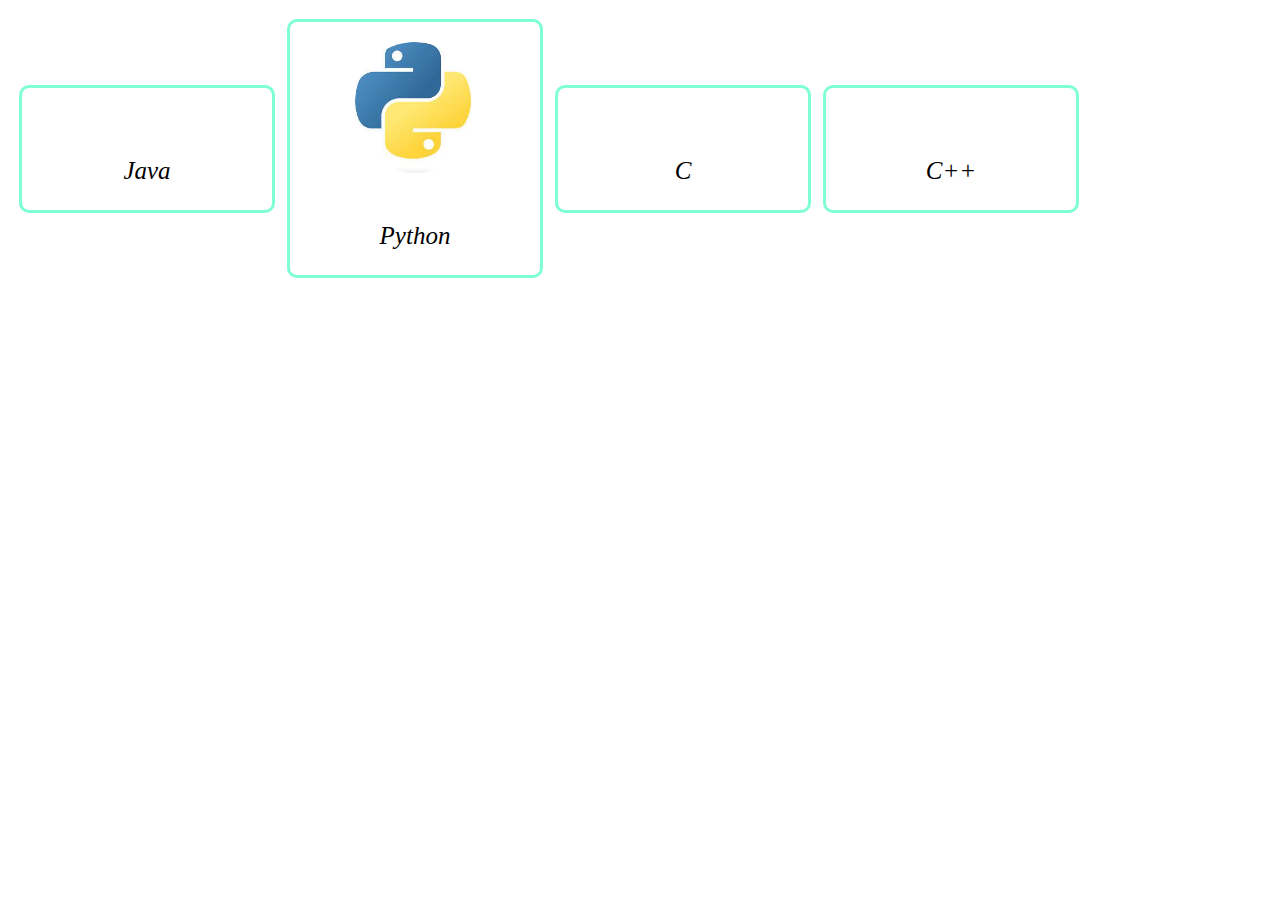
==== index.html @ da9f9d03 "Add files via upload" ====
<!DOCTYPE html>
<html lang="en">
<head>
    <meta charset="UTF-8">
    <meta name="viewport" content="width=device-width, initial-scale=1.0">
    <title>Document</title>
    <link rel="stylesheet" href="Style.css">
</head>
<body>
    <table cellspacing ="10px">
        <tr>
            <td>
    <div>
        <center>
        <a href="Java.html"><img src="https://encrypted-tbn0.gstatic.com/images?q=tbn:ANd9GcQsvuEW-bKrRZgZXL8MssH6bxmPa9xfFw9brd6HDYPR1Q&s" alt=""></a>
    <p>Java</p></center>
    </div>
            </td>
        <td>
            <center>
    <div>
        
        <a href="Python.html"><img class="pyimg" src="[data-uri]" alt=""></a>
        <p>Python</p>
    </div>
</center>
        </td>
        <td>
            <div>
                <center>
                <a href="C.html"><img src="https://upload.wikimedia.org/wikipedia/commons/thumb/1/18/C_Programming_Language.svg/1200px-C_Programming_Language.svg.png" alt=""></a>
                <p>C</p></center>
            </div>
                </td>
        <td>
            <div>
                <center>
               <a href="C++.html"><img src="https://upload.wikimedia.org/wikipedia/commons/thumb/1/18/C_Programming_Language.svg/1200px-C_Programming_Language.svg.png" alt=""></a>
                <p>C++</p></center>
            </div>
                </td>
        </tr>
    </table>
</body>
</html>
---- Style.css ----
img {
    padding: 20px;
    height: 131px;
    border-radius: 100px;

}
td:hover {
    zoom: 110%;
  
}

p {
    font-style: oblique;
    font-size: 25px;
}

.pyimg {
    height: 131px;
}

div {
    width: 250px;
    border-radius: 10px;
    border-style: solid;
    border-color: aquamarine;
}
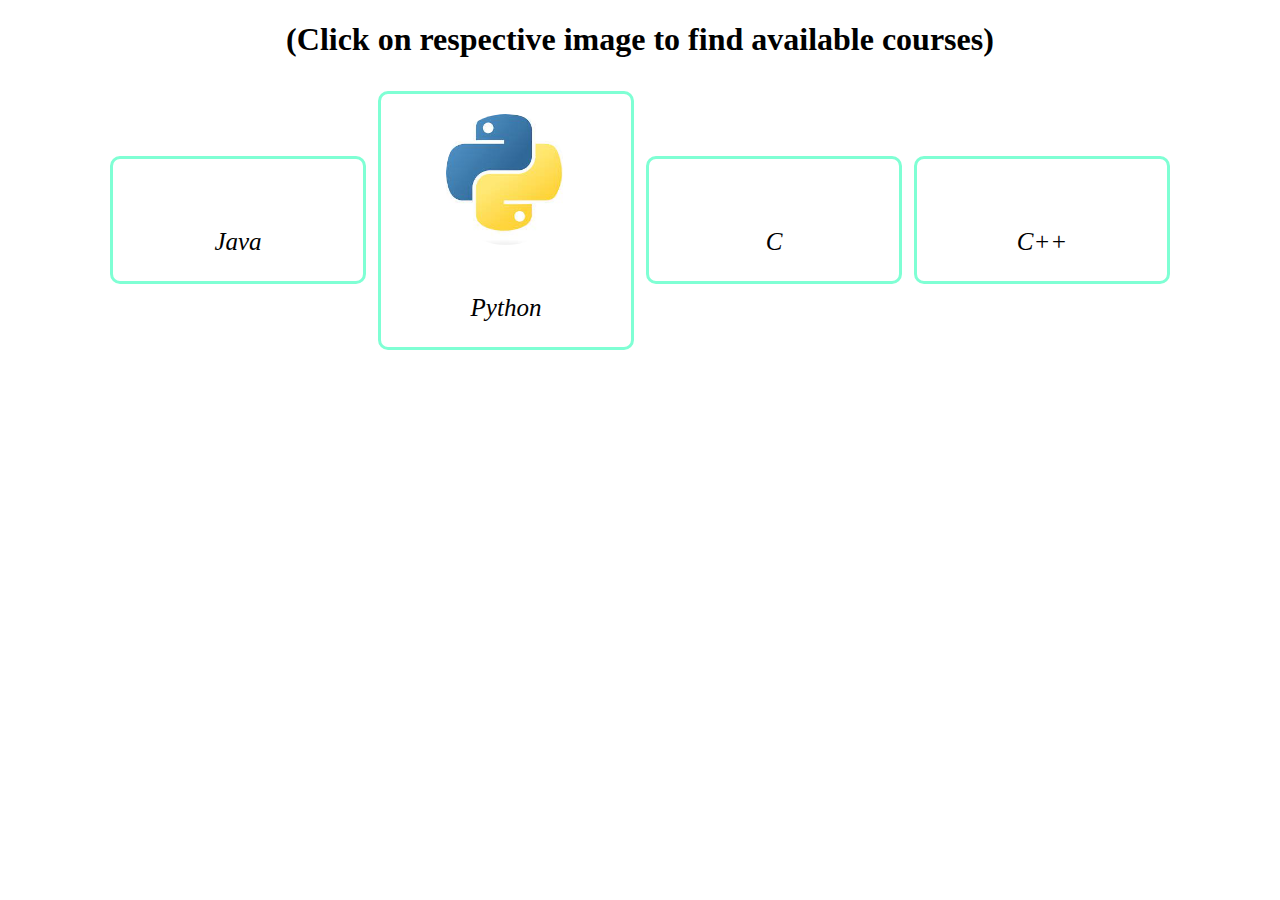
==== commit 4a546ceb: "Add files via upload" ====
--- a/index.html
+++ b/index.html
@@ -7,6 +7,8 @@
     <link rel="stylesheet" href="Style.css">
 </head>
 <body>
+    <center>
+    <center><h1>(Click on respective image to find available courses)</h1></center>
     <table cellspacing ="10px">
         <tr>
             <td>
@@ -41,5 +43,6 @@
                 </td>
         </tr>
     </table>
+    </center>
 </body>
 </html>